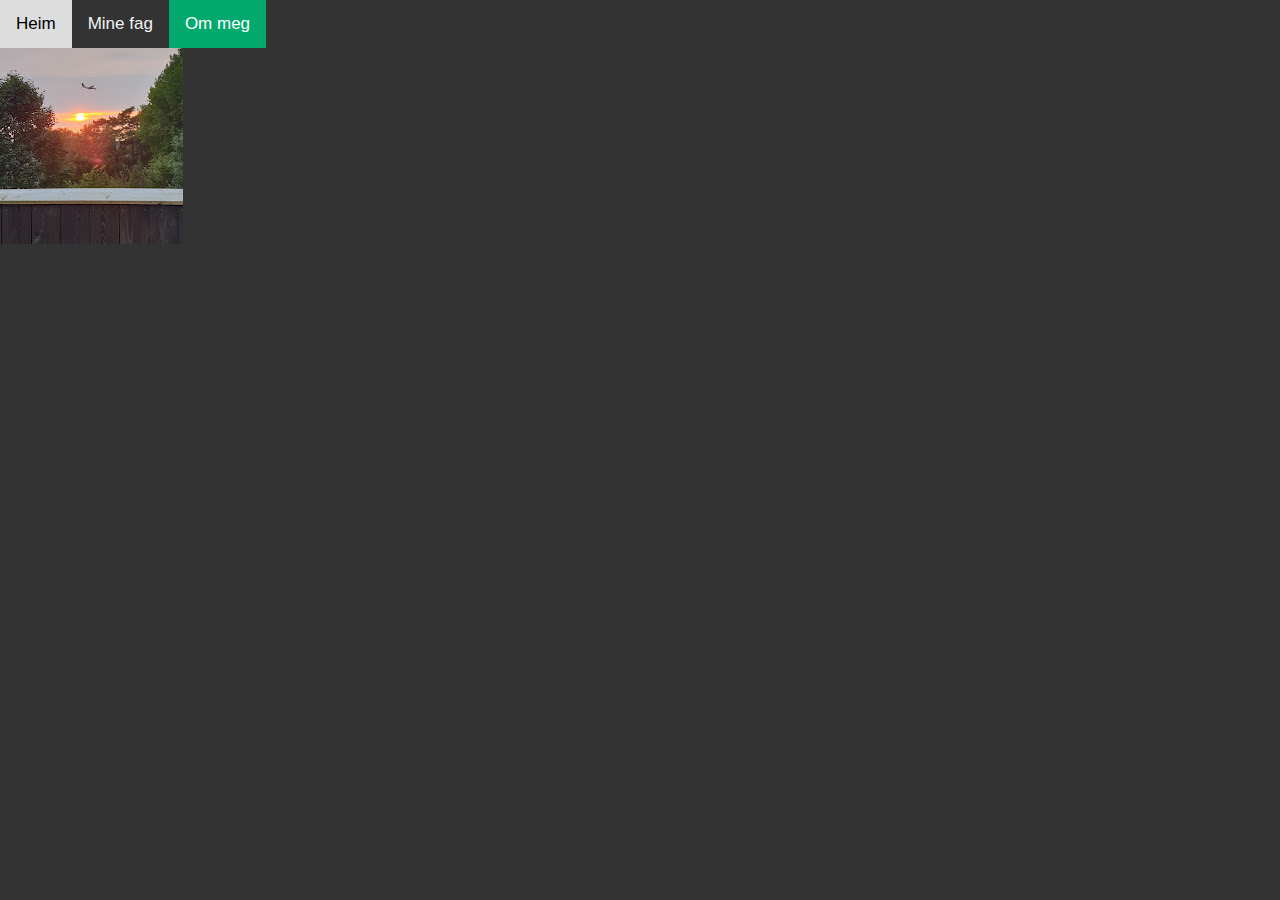
==== about.html @ 9ed10c8a "hei, initial commit" ====
<!DOCTYPE html>
<html lang="en">

<head>
    <meta charset="UTF-8">
    <meta name="viewport" content="width=device-width, initial-scale=1.0">
    <link rel="stylesheet" href="css/main.css">
    <title>Min portefølje</title>
    <style>
        body {
            margin: 0;
            font-family: Arial, Helvetica, sans-serif;
        }

        .topnav {
            overflow: hidden;
            background-color: #333;
        }

        .topnav a {
            float: left;
            color: #f2f2f2;
            text-align: center;
            padding: 14px 16px;
            text-decoration: none;
            font-size: 17px;
        }

        .topnav a:hover {
            background-color: #ddd;
            color: black;
        }

        .topnav a.active {
            background-color: #04AA6D;
            color: white;
        }
    </style>
      
      <style>
            body {
                background-image: url("images/hos\ bestemor.jpg");
                background-color: #333;
                background-repeat: no-repeat;

            }
        </style>
        
   
    
</head>

<body>

    <div class="topnav">
        <a href="index.html">Heim</a>
        <a href="fag.html">Mine fag</a>
        <a class="active" href="about.html">Om meg</a>
    </div>


</body>

</html>
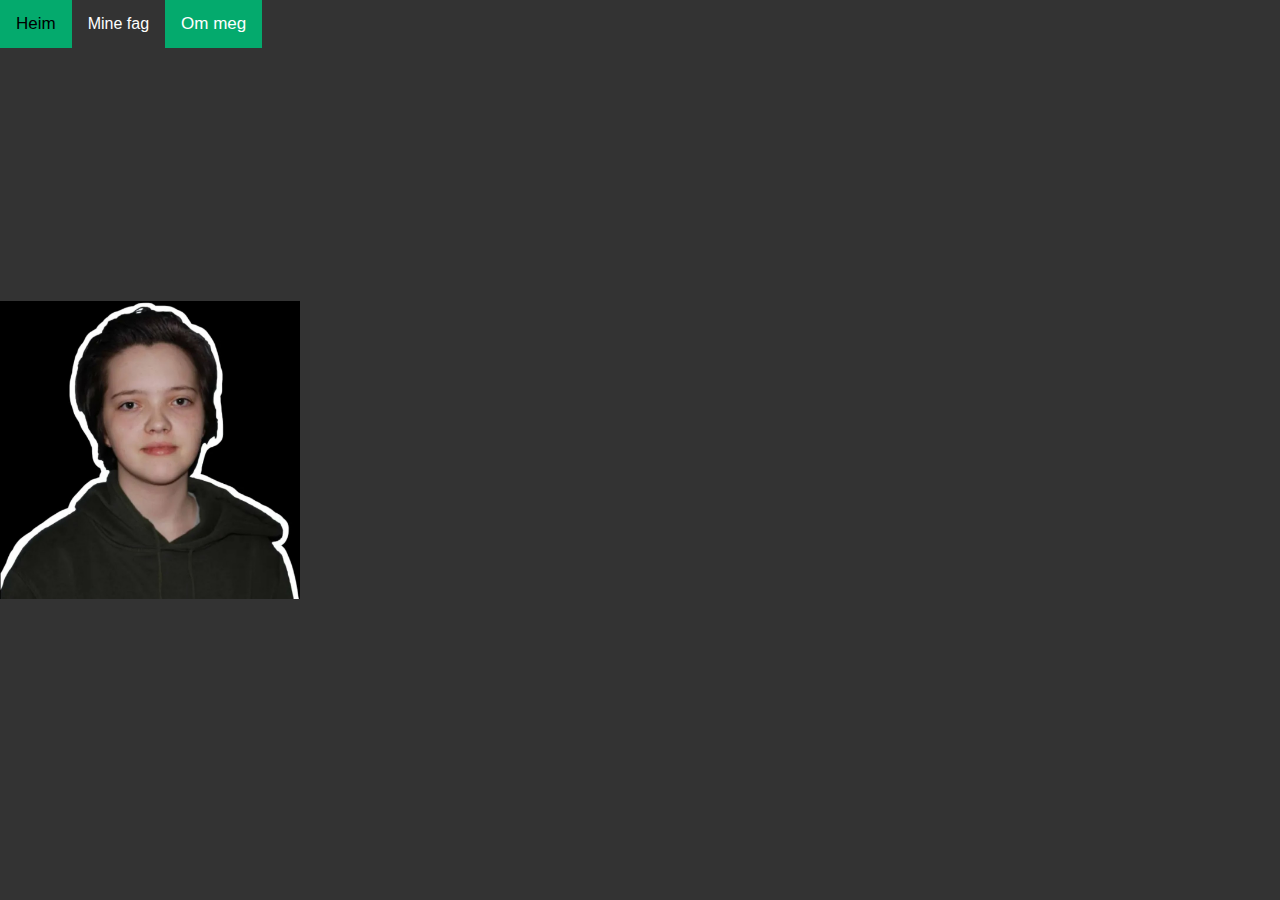
==== commit 69f3f6f3: "hei" ====
--- a/about.html
+++ b/about.html
@@ -4,59 +4,71 @@
 <head>
     <meta charset="UTF-8">
     <meta name="viewport" content="width=device-width, initial-scale=1.0">
+  
     <link rel="stylesheet" href="css/main.css">
+  
     <title>Min portefølje</title>
-    <style>
-        body {
-            margin: 0;
-            font-family: Arial, Helvetica, sans-serif;
-        }
+   
+   
+        <style>
 
-        .topnav {
-            overflow: hidden;
-            background-color: #333;
-        }
+            body {
+                
+                background-image: url("images/megDes21.jpg");
 
-        .topnav a {
-            float: left;
-            color: #f2f2f2;
-            text-align: center;
-            padding: 14px 16px;
-            text-decoration: none;
-            font-size: 17px;
-        }
-
-        .topnav a:hover {
-            background-color: #ddd;
-            color: black;
-        }
-
-        .topnav a.active {
-            background-color: #04AA6D;
-            color: white;
-        }
-    </style>
-      
-      <style>
-            body {
-                background-image: url("images/hos\ bestemor.jpg");
-                background-color: #333;
                 background-repeat: no-repeat;
 
+                background-attachment: fixed;
+              
+
+                background-size: 300px;
+
+                background-position: left;
+                
+               
             }
+
         </style>
         
-   
     
+
 </head>
 
 <body>
 
     <div class="topnav">
+
         <a href="index.html">Heim</a>
-        <a href="fag.html">Mine fag</a>
+
+        <div class="dropdown">
+
+            <button class="dropbtn">Mine fag</button>
+
+            <div class="dropdown-content">
+
+                <a href="teknologi.html">Teknologiforståelse </a>
+
+                <a href="utvikling.html">Konseptutvikling og programmering </a>
+
+                <a href="prodhisto.html">Produksjon og historieforteljing </a>
+
+            </div>
+
+        </div>      
+
         <a class="active" href="about.html">Om meg</a>
+
     </div>
+
+
+    <div class= "information">
+        
+        <h3></h3>
+   
+    </div>
+
+    
+
 
 
 </body>
--- a/css/main.css
+++ b/css/main.css
@@ -0,0 +1,204 @@
+h1 {
+    color:rgb(70, 155, 228);
+    font-family:'Lucida Sans', 'Lucida Sans Regular', 'Lucida Grande', 'Lucida Sans Unicode', Geneva, Verdana, sans-serif
+}
+
+img {
+    width: 280px
+}
+
+
+
+.subcjetContainer{
+    display: grid;
+    grid-template-columns: auto auto auto;
+}
+
+.subjectBox {
+    border:2px solid darkslategray;
+}
+   
+#middlebox {
+    border:2px solid blue;
+    color:blueviolet
+}
+
+.button{
+    background-color: rgb(229, 45, 45);
+    width: 65px;
+    padding: 10px;
+    border-radius: 5px;
+    text-align: center;
+    border: 2px solid black;
+}
+
+
+
+
+body {
+
+    background-color: #333;
+
+}
+
+
+
+
+
+
+body {
+
+    margin: 0;
+
+    font-family: Arial, Helvetica, sans-serif;
+
+}
+
+
+
+.topnav {
+
+    overflow: hidden;
+
+    background-color: #333;
+
+}
+
+
+
+.topnav a {
+
+    float: left;
+
+    color: #f2f2f2;
+
+    text-align: center;
+
+    padding: 14px 16px;
+
+    text-decoration: none;
+
+    font-size: 17px;
+
+}
+
+
+
+.topnav a:hover {
+
+    background-color: #ddd;
+
+    color: black;
+
+}
+
+
+
+.topnav a.active {
+
+    background-color: #04AA6D;
+
+    color: white;
+
+}
+
+
+
+
+.dropdown {
+
+float: left;
+
+overflow: hidden;
+
+}
+
+
+
+.dropdown .dropbtn {
+
+font-size: 16px;  
+
+border: none;
+
+outline: none;
+
+color: white;
+
+padding: 15px 16px;
+
+background-color: inherit;
+
+font-family: inherit;
+
+margin: 0;
+
+}
+
+
+
+.topnav a:hover, .dropdown:hover .dropbtn {
+
+background-color: #04AA6D;
+
+}
+
+
+
+.dropdown-content {
+
+display: none;
+
+position: absolute;
+
+background-color: #f9f9f9;
+
+min-width: 160px;
+
+box-shadow: 0px 8px 16px 0px rgba(0,0,0,0.2);
+
+z-index: 1;
+
+}
+
+
+
+.dropdown-content a {
+
+float: none;
+
+color: black;
+
+padding: 12px 16px;
+
+text-decoration: none;
+
+display: block;
+
+text-align: left;
+
+}
+
+
+
+.dropdown-content a:hover {
+
+background-color: #ddd;
+
+}
+
+
+
+.dropdown:hover .dropdown-content {
+
+display: block;
+
+}
+
+
+.information {
+
+    color: white
+
+}
+
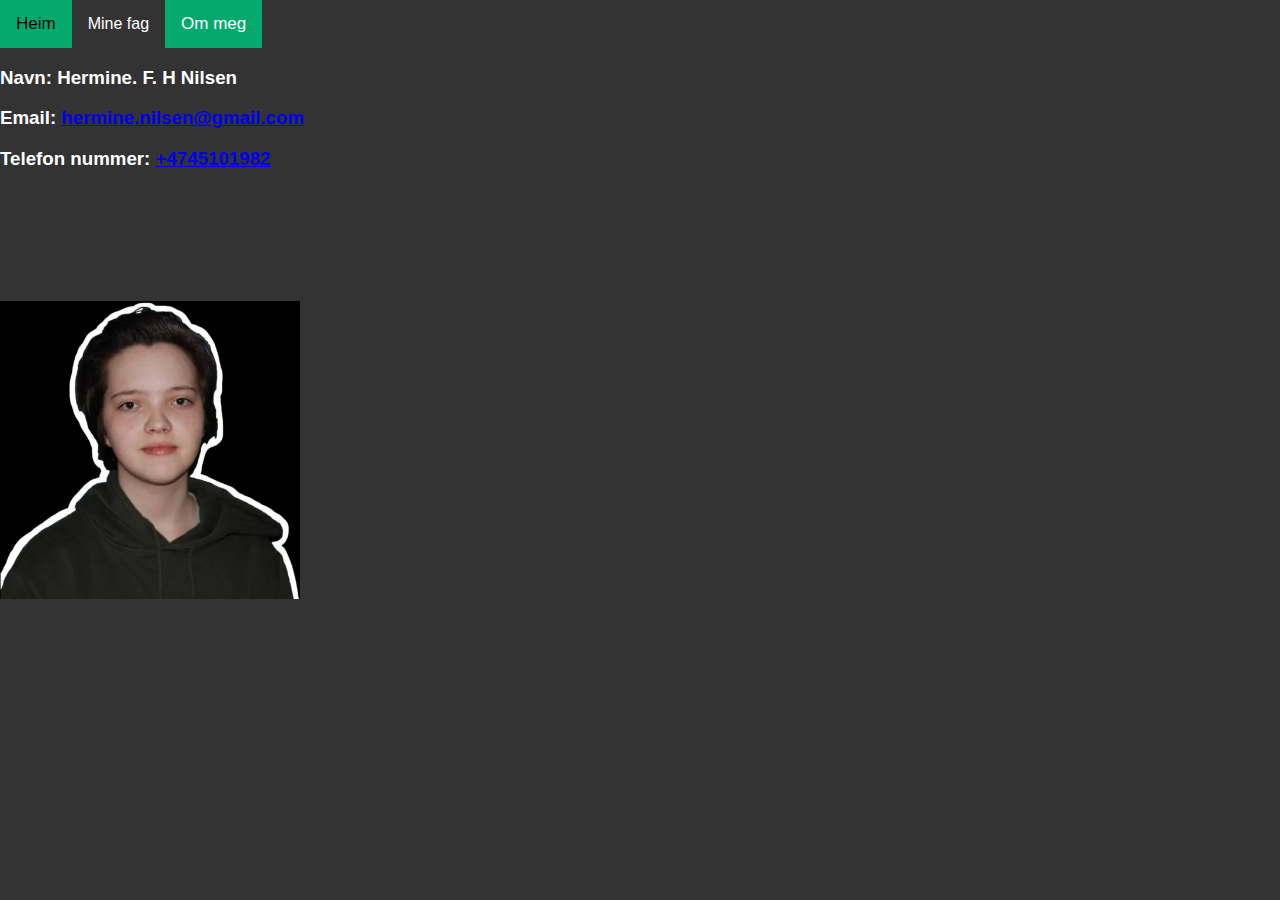
==== commit 84b7dd4e: "om meg" ====
--- a/about.html
+++ b/about.html
@@ -52,6 +52,7 @@
 
                 <a href="prodhisto.html">Produksjon og historieforteljing </a>
 
+
             </div>
 
         </div>      
@@ -63,11 +64,14 @@
 
     <div class= "information">
         
-        <h3></h3>
+        <h3>Navn: Hermine. F. H Nilsen </h3>
+        <h3>Email: <span><a href="mailto:hermine.nilsen@gmail.com" target="_top">hermine.nilsen@gmail.com </a></span></h3>
+        <h3>Telefon nummer: <span><a href="tel:+4745101982">+4745101982 </a></h3>
+       
    
     </div>
 
-    
+
 
 
 
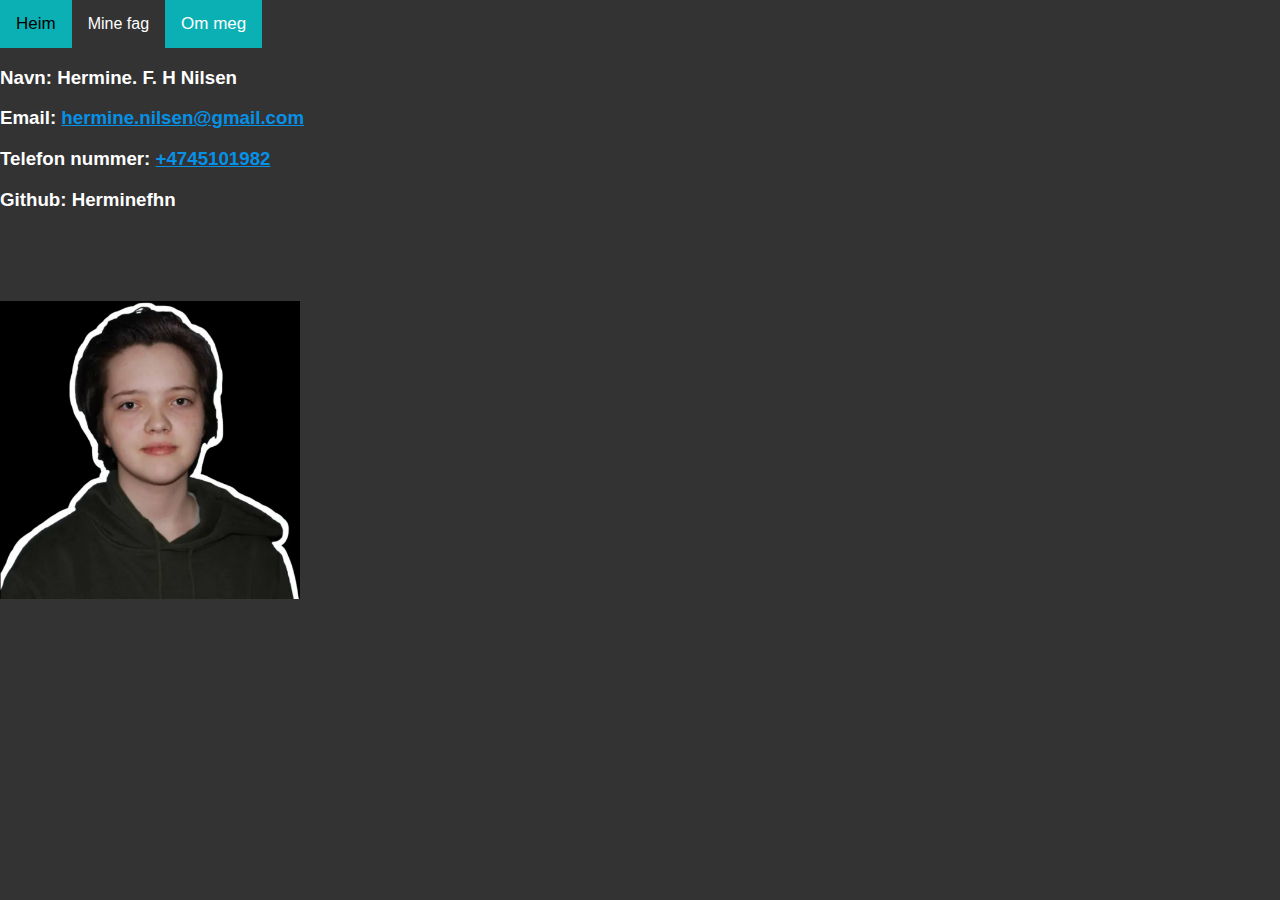
==== commit a60ee021: "Litt forandring" ====
--- a/about.html
+++ b/about.html
@@ -6,6 +6,8 @@
     <meta name="viewport" content="width=device-width, initial-scale=1.0">
   
     <link rel="stylesheet" href="css/main.css">
+    <link rel="stylesheet" href="css/about.css">
+
   
     <title>Min portefølje</title>
    
@@ -67,11 +69,17 @@
         <h3>Navn: Hermine. F. H Nilsen </h3>
         <h3>Email: <span><a href="mailto:hermine.nilsen@gmail.com" target="_top">hermine.nilsen@gmail.com </a></span></h3>
         <h3>Telefon nummer: <span><a href="tel:+4745101982">+4745101982 </a></h3>
+        <h3>Github: Herminefhn</h3>
+     
        
    
     </div>
 
+    <div class="info"> 
 
+        <p> </p>
+
+    </div>
 
 
 
--- a/css/main.css
+++ b/css/main.css
@@ -1,29 +1,27 @@
-h1 {
-    color:rgb(70, 155, 228);
-    font-family:'Lucida Sans', 'Lucida Sans Regular', 'Lucida Grande', 'Lucida Sans Unicode', Geneva, Verdana, sans-serif
-}
-
-img {
-    width: 280px
-}
-
-
-
-.subcjetContainer{
+
+
+.info {
+    color: white;
+}
+
+
+
+
+.subcjetContainer {
     display: grid;
     grid-template-columns: auto auto auto;
 }
 
 .subjectBox {
-    border:2px solid darkslategray;
-}
-   
+    border: 2px solid darkslategray;
+}
+
 #middlebox {
-    border:2px solid blue;
-    color:blueviolet
-}
-
-.button{
+    border: 2px solid blue;
+    color: blueviolet
+}
+
+.button {
     background-color: rgb(229, 45, 45);
     width: 65px;
     padding: 10px;
@@ -33,21 +31,18 @@
 }
 
 
-
+a {
+    color: rgb(5, 145, 232);
+}
+
+a:hover {
+    color: red;
+}
 
 body {
 
     background-color: #333;
 
-}
-
-
-
-
-
-
-body {
-
     margin: 0;
 
     font-family: Arial, Helvetica, sans-serif;
@@ -96,7 +91,7 @@
 
 .topnav a.active {
 
-    background-color: #04AA6D;
+    background-color: #0ab0b3;
 
     color: white;
 
@@ -107,9 +102,9 @@
 
 .dropdown {
 
-float: left;
-
-overflow: hidden;
+    float: left;
+
+    overflow: hidden;
 
 }
 
@@ -117,29 +112,30 @@
 
 .dropdown .dropbtn {
 
-font-size: 16px;  
-
-border: none;
-
-outline: none;
-
-color: white;
-
-padding: 15px 16px;
-
-background-color: inherit;
-
-font-family: inherit;
-
-margin: 0;
-
-}
-
-
-
-.topnav a:hover, .dropdown:hover .dropbtn {
-
-background-color: #04AA6D;
+    font-size: 16px;
+
+    border: none;
+
+    outline: none;
+
+    color: white;
+
+    padding: 15px 16px;
+
+    background-color: inherit;
+
+    font-family: inherit;
+
+    margin: 0;
+
+}
+
+
+
+.topnav a:hover,
+.dropdown:hover .dropbtn {
+
+    background-color: #0ab0b3;
 
 }
 
@@ -147,17 +143,17 @@
 
 .dropdown-content {
 
-display: none;
-
-position: absolute;
-
-background-color: #f9f9f9;
-
-min-width: 160px;
-
-box-shadow: 0px 8px 16px 0px rgba(0,0,0,0.2);
-
-z-index: 1;
+    display: none;
+
+    position: absolute;
+
+    background-color: #f9f9f9;
+
+    min-width: 160px;
+
+    box-shadow: 0px 8px 16px 0px rgba(0, 0, 0, 0.2);
+
+    z-index: 1;
 
 }
 
@@ -165,17 +161,17 @@
 
 .dropdown-content a {
 
-float: none;
-
-color: black;
-
-padding: 12px 16px;
-
-text-decoration: none;
-
-display: block;
-
-text-align: left;
+    float: none;
+
+    color: black;
+
+    padding: 12px 16px;
+
+    text-decoration: none;
+
+    display: block;
+
+    text-align: left;
 
 }
 
@@ -183,7 +179,7 @@
 
 .dropdown-content a:hover {
 
-background-color: #ddd;
+    background-color: #ddd;
 
 }
 
@@ -191,7 +187,7 @@
 
 .dropdown:hover .dropdown-content {
 
-display: block;
+    display: block;
 
 }
 
@@ -199,6 +195,13 @@
 .information {
 
     color: white
-
-}
-
+}
+
+
+.instant-foto {
+
+    width: 280px;
+    background-color: white;
+    border: 10px solid white;
+
+}--- a/css/about.css
+++ b/css/about.css
@@ -0,0 +1,9 @@
+/*
+.info {
+    background-color: rgb(255, 255, 255);
+    width: 400px;
+    border: 5px solid rgb(0, 0, 0);
+    padding: 50px;
+    margin: 20px;
+}
+*/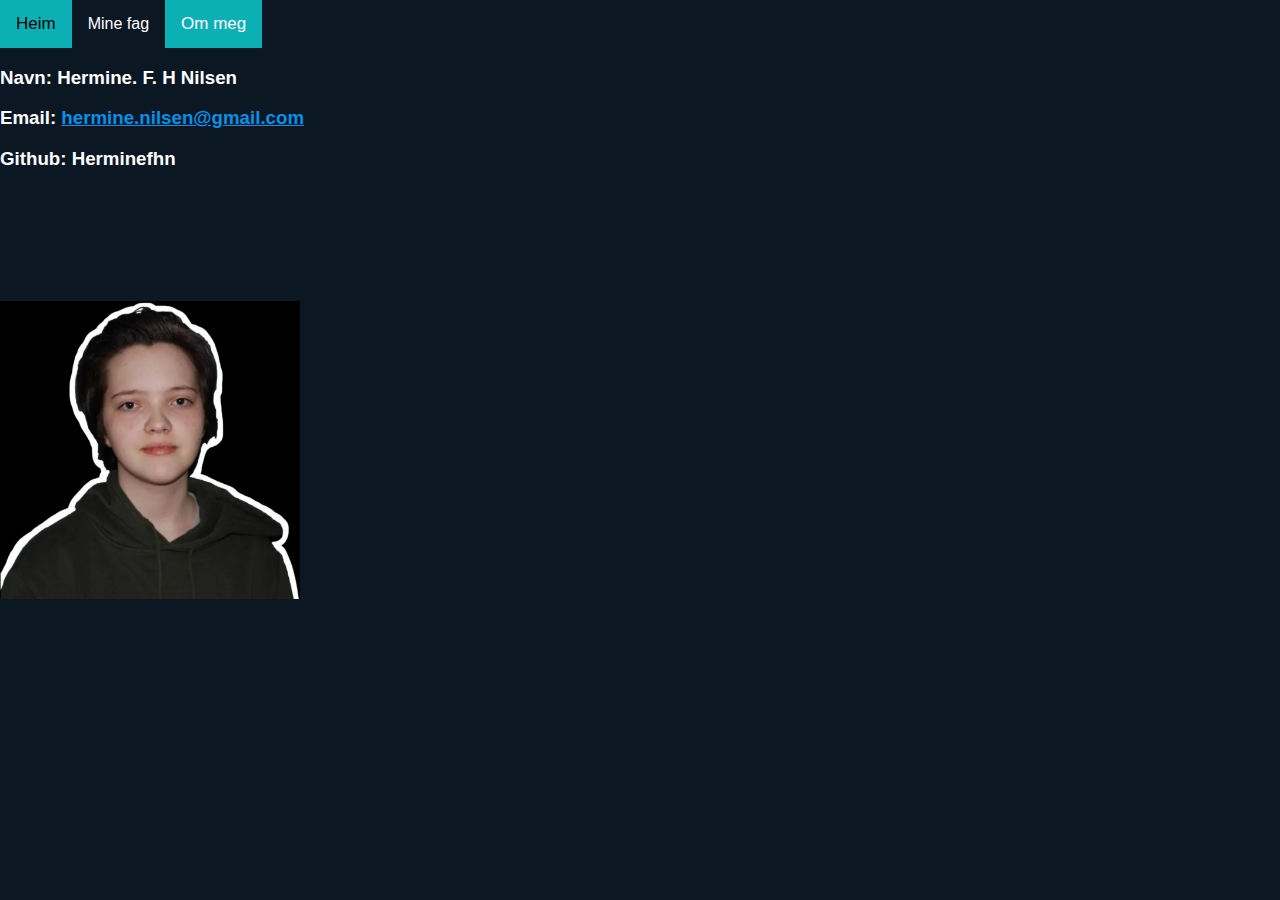
==== commit e3d5c6d8: "Update about.html" ====
--- a/about.html
+++ b/about.html
@@ -68,7 +68,7 @@
         
         <h3>Navn: Hermine. F. H Nilsen </h3>
         <h3>Email: <span><a href="mailto:hermine.nilsen@gmail.com" target="_top">hermine.nilsen@gmail.com </a></span></h3>
-        <h3>Telefon nummer: <span><a href="tel:+4745101982">+4745101982 </a></h3>
+      <!---  <h3>Telefon nummer: <span><a href="tel:+4745101982">+4745101982 </a></h3> -->
         <h3>Github: Herminefhn</h3>
      
        
--- a/css/main.css
+++ b/css/main.css
@@ -41,7 +41,7 @@
 
 body {
 
-    background-color: #333;
+    background-color: #0C1724;
 
     margin: 0;
 
@@ -55,7 +55,7 @@
 
     overflow: hidden;
 
-    background-color: #333;
+    background-color: #0C1724;
 
 }
 
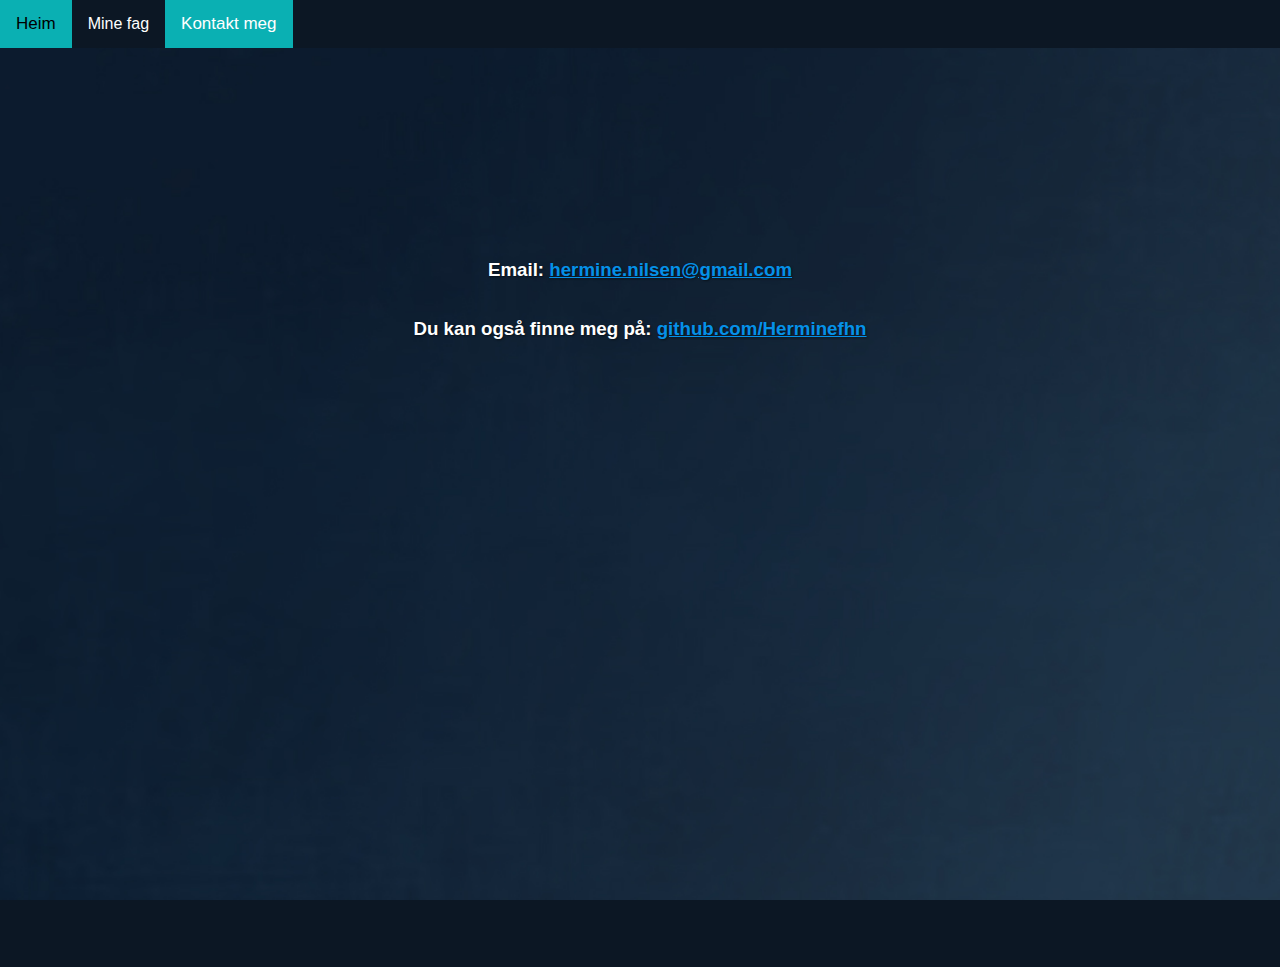
==== commit b6162c20: "igrfrnhbfhb" ====
--- a/about.html
+++ b/about.html
@@ -12,7 +12,7 @@
     <title>Min portefølje</title>
    
    
-        <style>
+      <!--- <style>
 
             body {
                 
@@ -31,7 +31,7 @@
             }
 
         </style>
-        
+    --> 
     
 
 </head>
@@ -59,17 +59,18 @@
 
         </div>      
 
-        <a class="active" href="about.html">Om meg</a>
+        <a class="active" href="about.html">Kontakt meg</a>
 
     </div>
 
 
-    <div class= "information">
+    <div class= "info">
         
-        <h3>Navn: Hermine. F. H Nilsen </h3>
+
         <h3>Email: <span><a href="mailto:hermine.nilsen@gmail.com" target="_top">hermine.nilsen@gmail.com </a></span></h3>
+        <h3>Du kan også finne meg på: <span><a href="https://github.com/Herminefhn" target="_top">github.com/Herminefhn</a></span></h3>
       <!---  <h3>Telefon nummer: <span><a href="tel:+4745101982">+4745101982 </a></h3> -->
-        <h3>Github: Herminefhn</h3>
+        
      
        
    
--- a/css/main.css
+++ b/css/main.css
@@ -1,10 +1,30 @@
+
+body {
+    background-image: url("../images/edmnvs.jpg");
+    background-attachment: fixed;
+    background-position: center ;
+    background-repeat: no-repeat;
+    background-size:cover;
+
+    background-color: #0C1724;
+
+    margin: 0;
+
+    font-family: Arial, Helvetica, sans-serif;
+    
+}
 
 
 .info {
     color: white;
-}
-
-
+    padding: 10px;        
+    display: flex;
+    flex-direction: column;
+    align-items: center; 
+    justify-content: flex-start; 
+    
+    margin: 0;
+}
 
 
 .subcjetContainer {
@@ -39,15 +59,6 @@
     color: red;
 }
 
-body {
-
-    background-color: #0C1724;
-
-    margin: 0;
-
-    font-family: Arial, Helvetica, sans-serif;
-
-}
 
 
 
--- a/css/about.css
+++ b/css/about.css
@@ -6,4 +6,17 @@
     padding: 50px;
     margin: 20px;
 }
-*/+*/
+
+.info {
+    color: rgb(255, 255, 255);
+    padding: 15%;
+    text-shadow: 1px 1px 2px rgba(0, 0, 0, 0.5);
+    display: flex;
+    flex-direction: column;
+    align-items: center; /* Center items horizontally */
+    justify-content: flex-start; /* Align items to the top */
+    
+    margin: 0;
+    
+}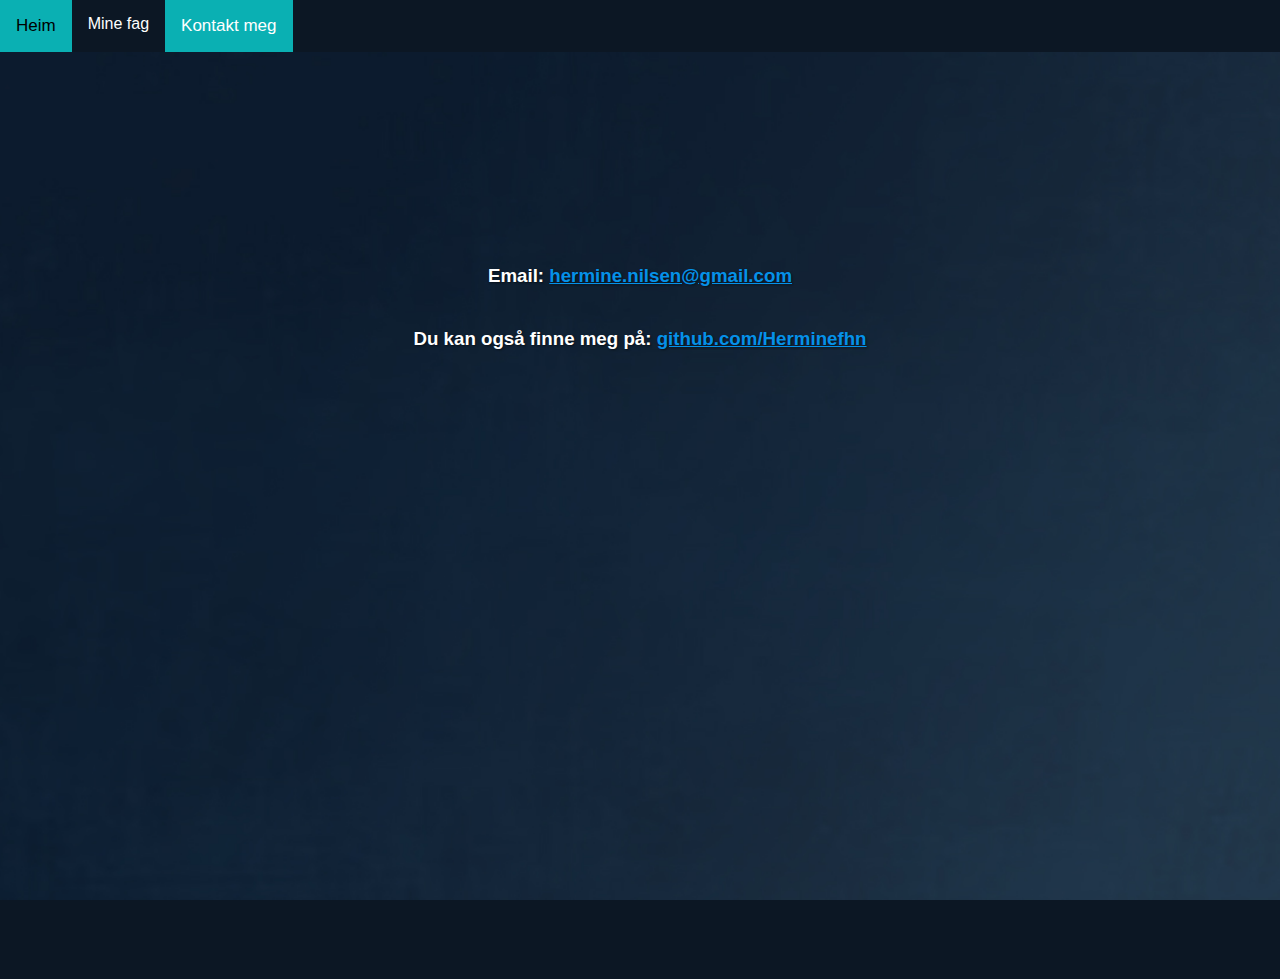
==== commit c2fe19f8: "gvsrbgg" ====
--- a/about.html
+++ b/about.html
@@ -4,15 +4,15 @@
 <head>
     <meta charset="UTF-8">
     <meta name="viewport" content="width=device-width, initial-scale=1.0">
-  
+
     <link rel="stylesheet" href="css/main.css">
     <link rel="stylesheet" href="css/about.css">
 
-  
+
     <title>Min portefølje</title>
-   
-   
-      <!--- <style>
+
+
+    <!--- <style>
 
             body {
                 
@@ -31,8 +31,8 @@
             }
 
         </style>
-    --> 
-    
+    -->
+
 
 </head>
 
@@ -57,26 +57,28 @@
 
             </div>
 
-        </div>      
+        </div>
 
         <a class="active" href="about.html">Kontakt meg</a>
 
     </div>
 
 
-    <div class= "info">
-        
+    <div class="info">
 
-        <h3>Email: <span><a href="mailto:hermine.nilsen@gmail.com" target="_top">hermine.nilsen@gmail.com </a></span></h3>
-        <h3>Du kan også finne meg på: <span><a href="https://github.com/Herminefhn" target="_top">github.com/Herminefhn</a></span></h3>
-      <!---  <h3>Telefon nummer: <span><a href="tel:+4745101982">+4745101982 </a></h3> -->
-        
-     
-       
-   
+
+        <h3>Email: <span><a href="mailto:hermine.nilsen@gmail.com" target="_top">hermine.nilsen@gmail.com </a></span>
+        </h3>
+        <h3>Du kan også finne meg på: <span><a href="https://github.com/Herminefhn"
+                    target="_top">github.com/Herminefhn</a></span></h3>
+        <!---  <h3>Telefon nummer: <span><a href="tel:+4745101982">+4745101982 </a></h3> -->
+
+
+
+
     </div>
 
-    <div class="info"> 
+    <div class="info">
 
         <p> </p>
 
--- a/css/main.css
+++ b/css/main.css
@@ -1,28 +1,27 @@
-
 body {
     background-image: url("../images/edmnvs.jpg");
     background-attachment: fixed;
-    background-position: center ;
+    background-position: center;
     background-repeat: no-repeat;
-    background-size:cover;
+    background-size: cover;
 
     background-color: #0C1724;
 
     margin: 0;
 
     font-family: Arial, Helvetica, sans-serif;
-    
+
 }
 
 
 .info {
     color: white;
-    padding: 10px;        
+    padding: 10px;
     display: flex;
     flex-direction: column;
-    align-items: center; 
-    justify-content: flex-start; 
-    
+    align-items: center;
+    justify-content: flex-start;
+
     margin: 0;
 }
 
@@ -215,4 +214,54 @@
     background-color: white;
     border: 10px solid white;
 
+}
+
+
+
+body {
+    font-family: Arial, sans-serif;
+    margin: 0;
+    padding: 0;
+    line-height: 1.4;
+    min-width: 350px;
+}
+
+header {
+    background: #333;
+    color: #fff;
+    padding: 1em 0;
+    text-align: center;
+}
+
+.content {
+    padding: 1em;
+}
+
+img {
+    max-width: 100%;
+    height: auto;
+}
+
+@media (max-width: 600px) {
+    body {
+        line-height: 1.6;
+        font-size: 14px;
+        min-width: 350px;
+    }
+
+    .content {
+        padding: 1em;
+    }
+}
+
+@media (min-width: 1200px) {
+    body {
+        line-height: 1.4;
+    }
+}
+
+@media (max-width: 350px) {
+    body {
+        font-size: 12px;
+    }
 }--- a/css/about.css
+++ b/css/about.css
@@ -14,8 +14,8 @@
     text-shadow: 1px 1px 2px rgba(0, 0, 0, 0.5);
     display: flex;
     flex-direction: column;
-    align-items: center; /* Center items horizontally */
-    justify-content: flex-start; /* Align items to the top */
+    align-items: center; 
+    justify-content: flex-start; 
     
     margin: 0;
     
